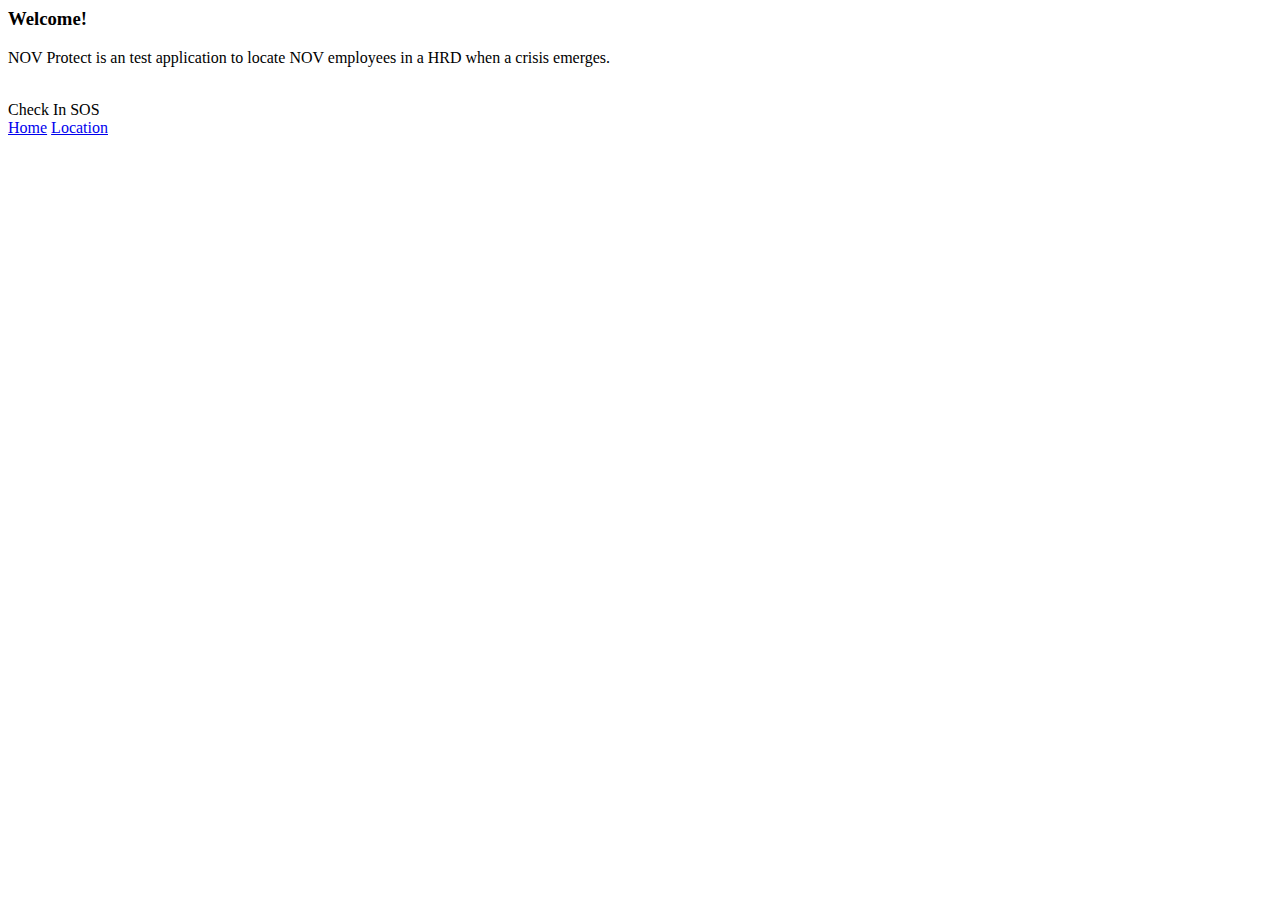
==== Location  App/views/home.html @ 32227fc3 "Changes made by Craig Johnson (craigj2012@gmail.com)." ====
<body>
    <!--Home View-->
    <div id="tabstrip-home"
         data-role="view"
         data-title="Home">

        <h3>Welcome!</h3>
        <p>
            NOV Protect is an test application to locate
            NOV employees in a HRD when a crisis emerges.
        </p>
        <br>
        <div class="results">
            <div id="results" class="desc"></div>
        </div>
        <a data-role="button" data-icon="check"data-click="app.checkin" class="check_in">Check In</a>
        <a data-role="button" data-icon="alert" data-click="app.checkin" class="sos">SOS</a>

        <div data-role="footer">
            <div data-role="tabstrip">
                <a href="views/home.html" data-icon="home">Home</a>
                <a href="views/locationView.html" data-icon="search">Location</a>
                
            </div>
        </div>
    </div>

</body>
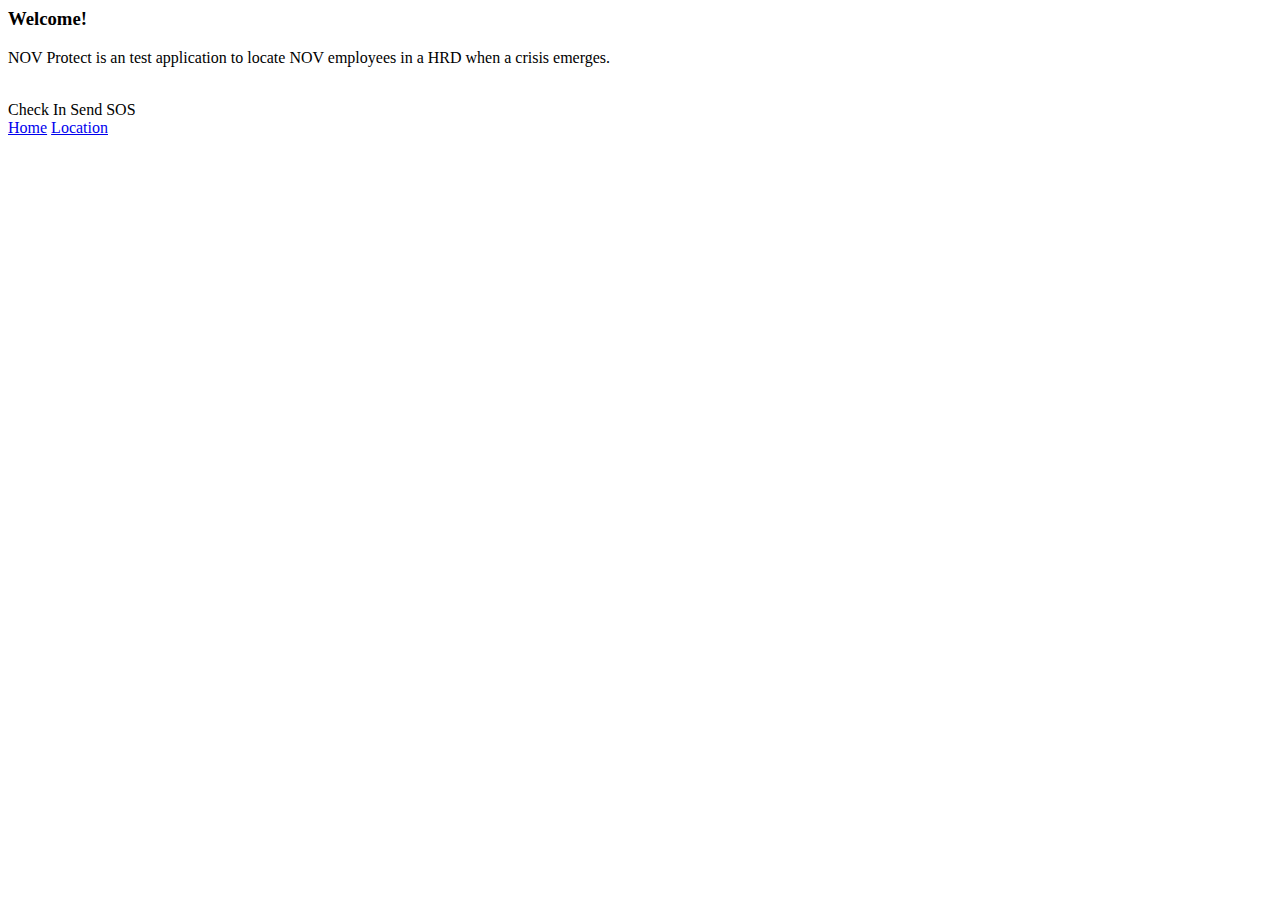
==== commit 3d9940b4: "Changes made by Craig Johnson (craigj2012@gmail.com)." ====
--- a/Location  App/views/home.html
+++ b/Location  App/views/home.html
@@ -14,8 +14,8 @@
         <div class="results">
             <div id="results" class="desc"></div>
         </div>
-        <a data-role="button" data-icon="check"data-click="app.checkin" class="check_in">Check In</a>
-        <a data-role="button" data-icon="alert" data-click="app.checkin" class="sos">SOS</a>
+        <a data-role="button" data-icon="check"data-click="app.checkin" id="check_in">Check In</a>
+        <a data-role="button" data-icon="alert" data-click="app.sos" id="sos">Send SOS</a>
 
         <div data-role="footer">
             <div data-role="tabstrip">
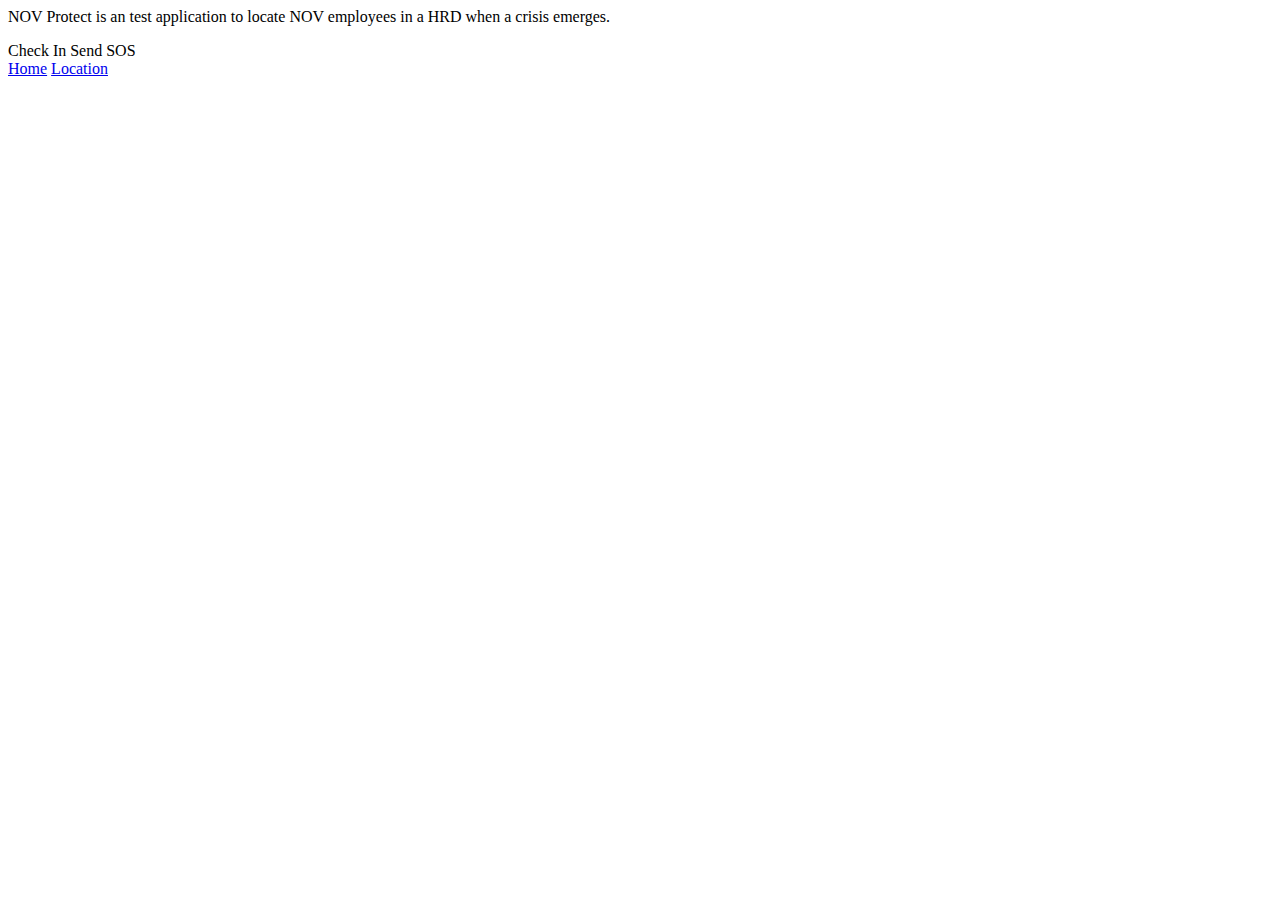
==== commit fafc5ad5: "Changes made by Craig Johnson (craigj2012@gmail.com)." ====
--- a/Location  App/views/home.html
+++ b/Location  App/views/home.html
@@ -5,18 +5,20 @@
          data-role="view"
          data-title="Home">
 
-        <h3>Welcome!</h3>
+         <div data-role="header"></div>
+            <div class="logo-header" style="text-align:left"></div>
+            
         <p>
             NOV Protect is an test application to locate
             NOV employees in a HRD when a crisis emerges.
         </p>
-        <br>
+        
+        <a data-role="button" data-icon="check"data-click="app.checkin" id="check_in">Check In</a>
+        <a data-role="button" data-icon="alert" data-click="app.sos" id="sos">Send SOS</a>
+			<br>
         <div class="results">
             <div id="results" class="desc"></div>
         </div>
-        <a data-role="button" data-icon="check"data-click="app.checkin" id="check_in">Check In</a>
-        <a data-role="button" data-icon="alert" data-click="app.sos" id="sos">Send SOS</a>
-
         <div data-role="footer">
             <div data-role="tabstrip">
                 <a href="views/home.html" data-icon="home">Home</a>
